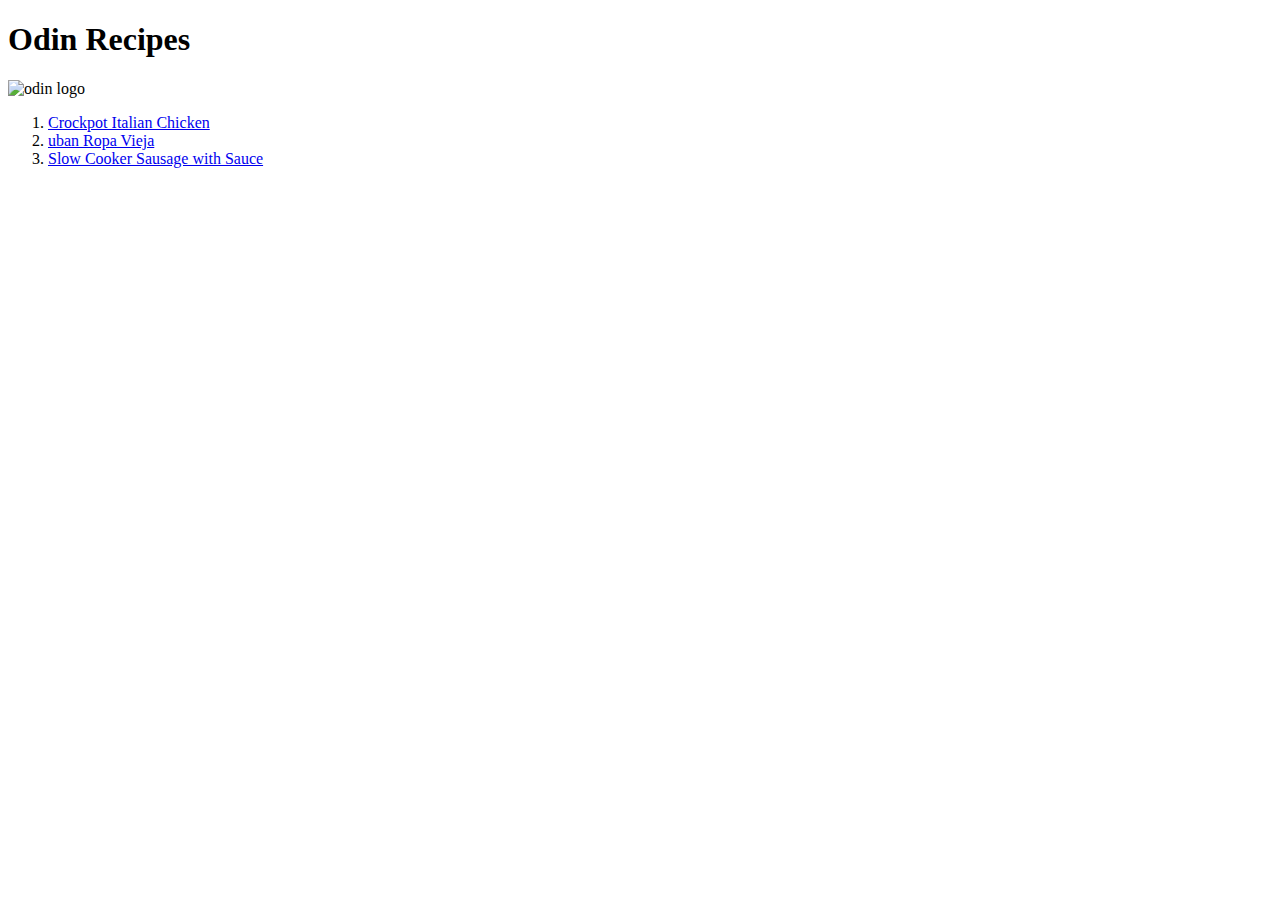
==== index.html @ 083f2e87 "add new recepies link in index.html" ====
<!DOCTYPE html>
<html lang="en">
  <head>
    <meta charset="UTF-8" />
    <meta name="viewport" content="width=device-width, initial-scale=1.0" />
    <title>Odin Recipes</title>
  </head>
  <body>
    <h1>Odin Recipes</h1>
    <img
      src="https://www.theodinproject.com/assets/og-logo-022832d4cefeec1d5266237be260192f5980f9bcbf1c9ca151b358f0ce1fd2df.png"
      alt="odin logo"
    />
    <ol>
      <li>
        <a href="/recipes/Crockpot_Italian_Chicken.html"
          >Crockpot Italian Chicken</a
        >
      </li>
      <li><a href="/recipes/Cuban_Ropa_Vieja.html">uban Ropa Vieja</a></li>
      <li>
        <a href="/recipes/Slow_Cooker_Sausage_with_Sauce.html"
          >Slow Cooker Sausage with Sauce</a
        >
      </li>
    </ol>
  </body>
</html>
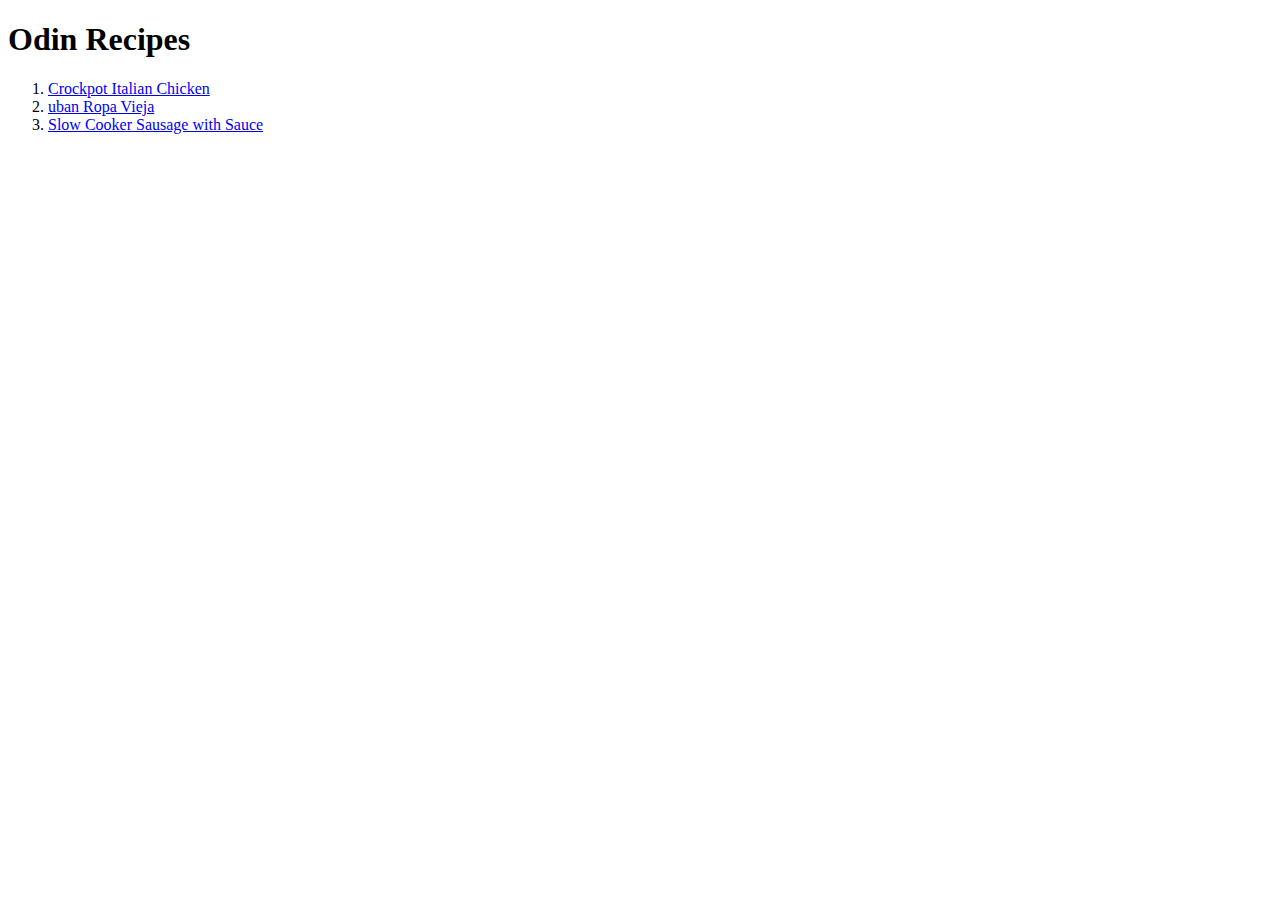
==== commit 18e46a16: "remove odin logo from index.html" ====
--- a/index.html
+++ b/index.html
@@ -7,19 +7,16 @@
   </head>
   <body>
     <h1>Odin Recipes</h1>
-    <img
-      src="https://www.theodinproject.com/assets/og-logo-022832d4cefeec1d5266237be260192f5980f9bcbf1c9ca151b358f0ce1fd2df.png"
-      alt="odin logo"
-    />
+
     <ol>
       <li>
-        <a href="/recipes/Crockpot_Italian_Chicken.html"
+        <a href="./recipes/Crockpot_Italian_Chicken.html"
           >Crockpot Italian Chicken</a
         >
       </li>
-      <li><a href="/recipes/Cuban_Ropa_Vieja.html">uban Ropa Vieja</a></li>
+      <li><a href="./recipes/Cuban_Ropa_Vieja.html">uban Ropa Vieja</a></li>
       <li>
-        <a href="/recipes/Slow_Cooker_Sausage_with_Sauce.html"
+        <a href="./recipes/Slow_Cooker_Sausage_with_Sauce.html"
           >Slow Cooker Sausage with Sauce</a
         >
       </li>
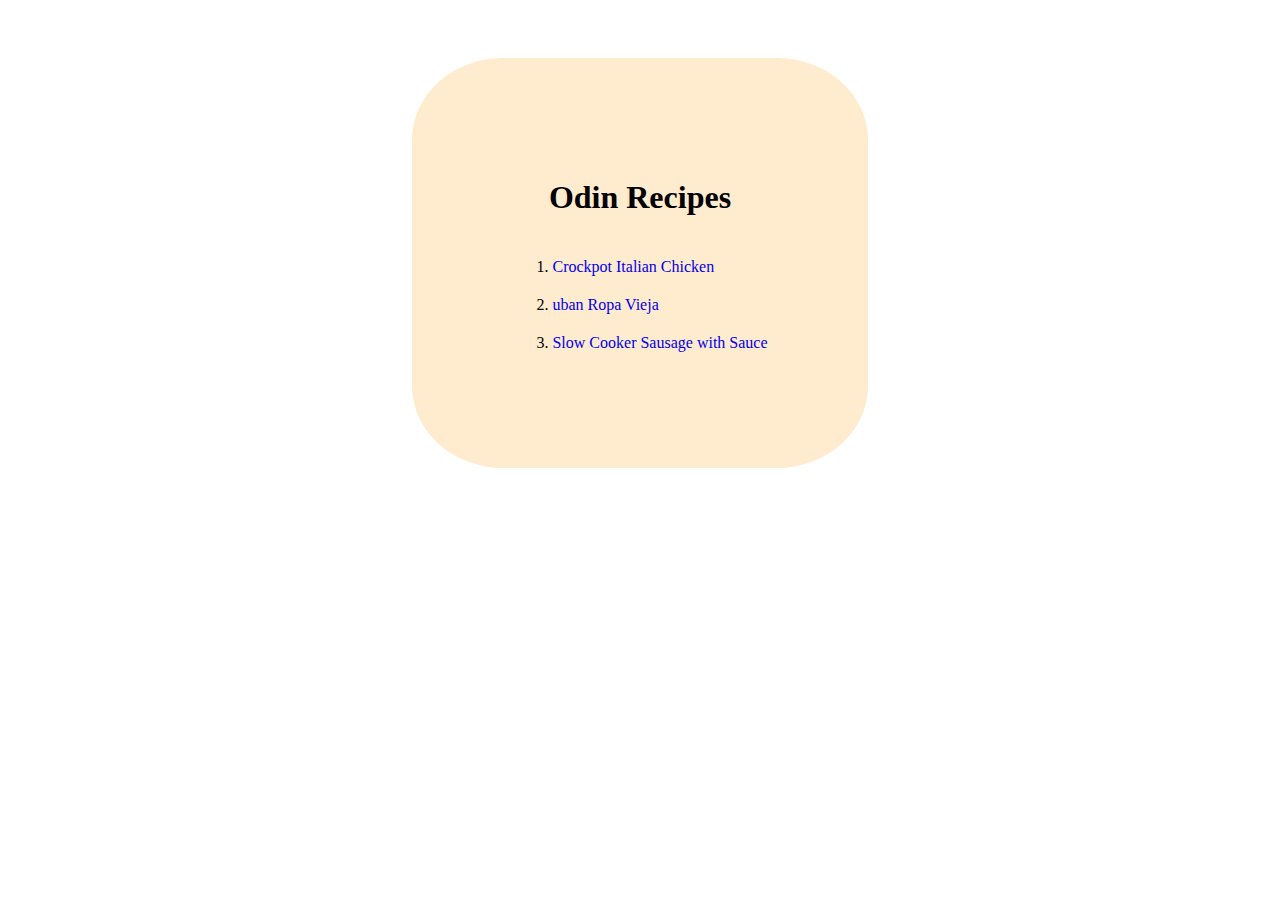
==== commit dc4ddb8b: "add style.css and style main page (index.html)" ====
--- a/index.html
+++ b/index.html
@@ -3,23 +3,26 @@
   <head>
     <meta charset="UTF-8" />
     <meta name="viewport" content="width=device-width, initial-scale=1.0" />
+    <link rel="stylesheet" href="style.css" />
     <title>Odin Recipes</title>
   </head>
   <body>
-    <h1>Odin Recipes</h1>
+    <div class="window">
+      <h1>Odin Recipes</h1>
 
-    <ol>
-      <li>
-        <a href="./recipes/Crockpot_Italian_Chicken.html"
-          >Crockpot Italian Chicken</a
-        >
-      </li>
-      <li><a href="./recipes/Cuban_Ropa_Vieja.html">uban Ropa Vieja</a></li>
-      <li>
-        <a href="./recipes/Slow_Cooker_Sausage_with_Sauce.html"
-          >Slow Cooker Sausage with Sauce</a
-        >
-      </li>
-    </ol>
+      <ol>
+        <li>
+          <a href="./recipes/Crockpot_Italian_Chicken.html"
+            >Crockpot Italian Chicken</a
+          >
+        </li>
+        <li><a href="./recipes/Cuban_Ropa_Vieja.html">uban Ropa Vieja</a></li>
+        <li>
+          <a href="./recipes/Slow_Cooker_Sausage_with_Sauce.html"
+            >Slow Cooker Sausage with Sauce</a
+          >
+        </li>
+      </ol>
+    </div>
   </body>
 </html>
--- a/style.css
+++ b/style.css
@@ -0,0 +1,20 @@
+body {
+  display: flex;
+  justify-content: center;
+  align-items: center;
+  padding-top: 50px;
+}
+li {
+  padding-top: 20px;
+}
+.window {
+  padding: 100px;
+  border-radius: 20%;
+  background-color: blanchedalmond;
+}
+h1 {
+  text-align: center;
+}
+a {
+  text-decoration: none;
+}
